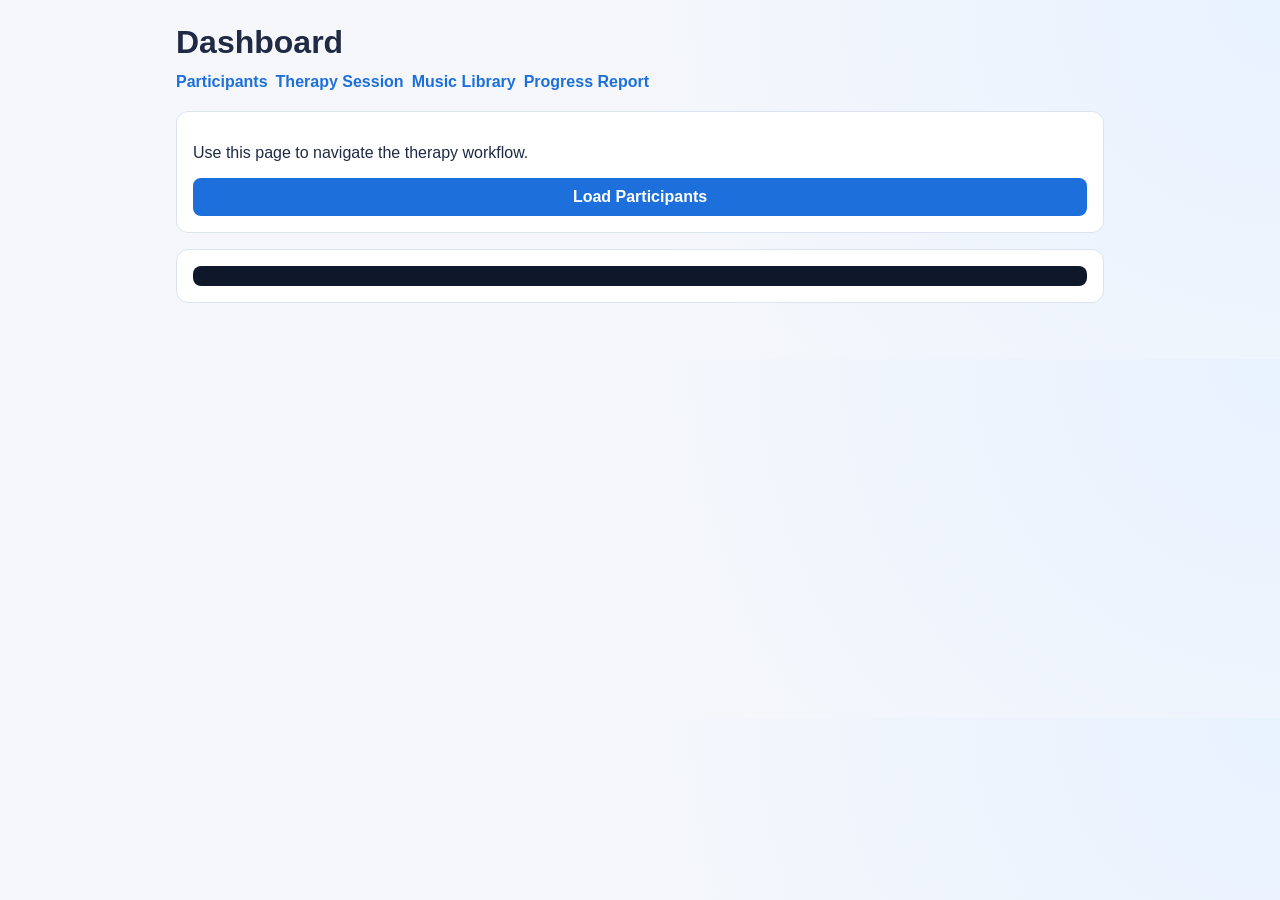
==== app/templates/dashboard.html @ 2df17162 "add authentication, participant management, and session handling features" ====
<!DOCTYPE html>
<html lang="en">
<head>
    <meta charset="UTF-8" />
    <meta name="viewport" content="width=device-width, initial-scale=1.0" />
    <title>Dashboard</title>
    <link rel="stylesheet" href="../static/css/styles.css" />
</head>
<body>
<div class="container">
    <h1>Dashboard</h1>
    <div class="nav">
        <a href="./participants.html">Participants</a>
        <a href="./therapy_session.html">Therapy Session</a>
        <a href="./music_library.html">Music Library</a>
        <a href="./progress_report.html">Progress Report</a>
    </div>
    <div class="panel">
        <p>Use this page to navigate the therapy workflow.</p>
        <button id="loadParticipants">Load Participants</button>
    </div>
    <div class="panel"><pre id="result"></pre></div>
</div>
<script src="../static/js/app.js"></script>
<script>
document.getElementById("loadParticipants").addEventListener("click", async () => {
    try {
        const data = await apiRequest("/participants");
        showJson("result", data);
    } catch (err) {
        showJson("result", { error: err.message });
    }
});
</script>
</body>
</html>
---- app/static/css/styles.css ----
:root {
    --bg: #f5f7fb;
    --panel: #ffffff;
    --text: #1f2a44;
    --muted: #4f5d75;
    --primary: #1d6fdc;
    --primary-2: #1558ad;
    --line: #dbe3ef;
    --success: #0f9d58;
}

* {
    box-sizing: border-box;
}

body {
    margin: 0;
    font-family: "Segoe UI", Tahoma, Geneva, Verdana, sans-serif;
    color: var(--text);
    background: radial-gradient(circle at top right, #e8f2ff, var(--bg) 50%);
}

.container {
    width: min(100%, 960px);
    margin: 0 auto;
    padding: 24px 16px 40px;
}

.panel {
    background: var(--panel);
    border: 1px solid var(--line);
    border-radius: 12px;
    padding: 16px;
    margin-bottom: 16px;
}

h1, h2 {
    margin: 0 0 12px;
}

.muted {
    color: var(--muted);
}

.nav {
    display: flex;
    flex-wrap: wrap;
    gap: 8px;
    margin: 12px 0 20px;
}

.nav a {
    color: var(--primary);
    text-decoration: none;
    font-weight: 600;
}

form {
    display: grid;
    gap: 10px;
}

label {
    font-weight: 600;
}

input,
select,
textarea,
button {
    width: 100%;
    font: inherit;
    border-radius: 8px;
}

input,
select,
textarea {
    border: 1px solid var(--line);
    padding: 10px;
    background: #fff;
}

button {
    border: 0;
    padding: 10px 12px;
    background: var(--primary);
    color: #fff;
    font-weight: 600;
    cursor: pointer;
}

button:hover {
    background: var(--primary-2);
}

pre {
    white-space: pre-wrap;
    word-wrap: break-word;
    background: #0f172a;
    color: #e2e8f0;
    border-radius: 8px;
    padding: 10px;
    margin: 0;
}

.ok {
    color: var(--success);
    font-weight: 600;
}
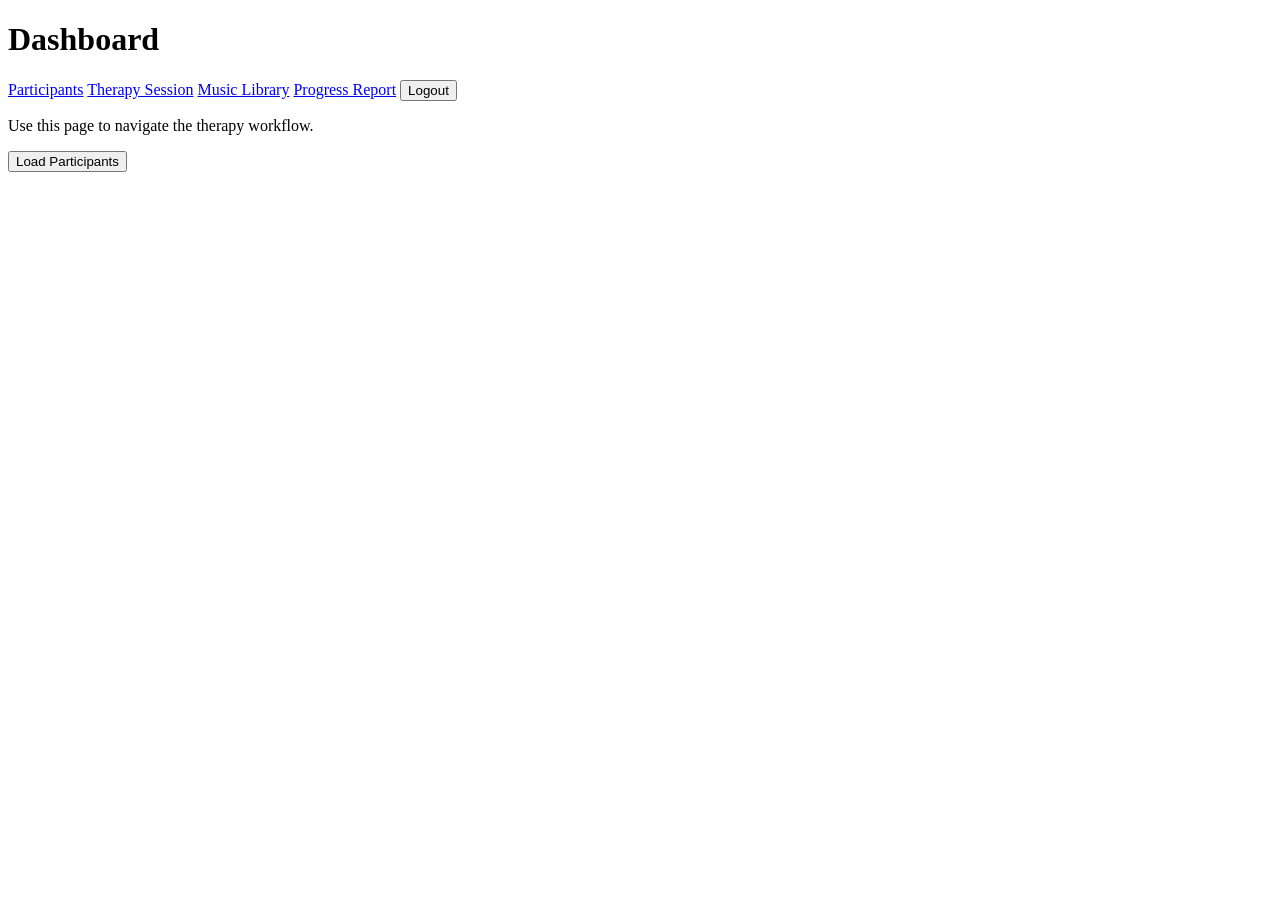
==== commit 5b0e1a94: "refactor: update API base URL and enhance authentication handling" ====
--- a/app/templates/dashboard.html
+++ b/app/templates/dashboard.html
@@ -4,16 +4,17 @@
     <meta charset="UTF-8" />
     <meta name="viewport" content="width=device-width, initial-scale=1.0" />
     <title>Dashboard</title>
-    <link rel="stylesheet" href="../static/css/styles.css" />
+    <link rel="stylesheet" href="/static/css/styles.css" />
 </head>
 <body>
 <div class="container">
     <h1>Dashboard</h1>
     <div class="nav">
-        <a href="./participants.html">Participants</a>
-        <a href="./therapy_session.html">Therapy Session</a>
-        <a href="./music_library.html">Music Library</a>
-        <a href="./progress_report.html">Progress Report</a>
+        <a href="/participants">Participants</a>
+        <a href="/therapy-session">Therapy Session</a>
+        <a href="/music-library">Music Library</a>
+        <a href="/progress-report">Progress Report</a>
+        <button id="logoutBtn" type="button">Logout</button>
     </div>
     <div class="panel">
         <p>Use this page to navigate the therapy workflow.</p>
@@ -21,8 +22,11 @@
     </div>
     <div class="panel"><pre id="result"></pre></div>
 </div>
-<script src="../static/js/app.js"></script>
+<script src="/static/js/app.js"></script>
 <script>
+requireAuth();
+bindLogout();
+
 document.getElementById("loadParticipants").addEventListener("click", async () => {
     try {
         const data = await apiRequest("/participants");
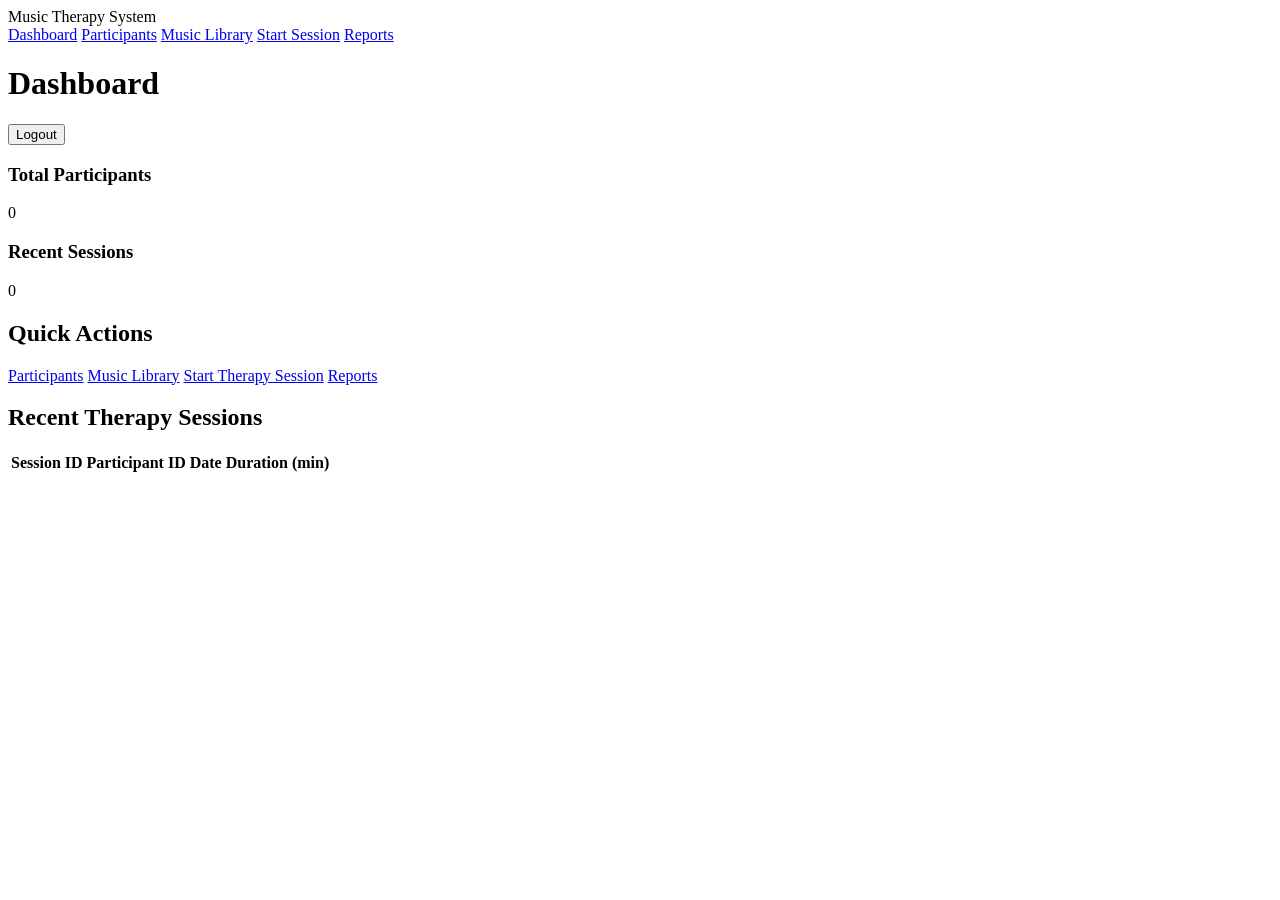
==== commit b7574650: "feat: implement API interactions, user authentication, and session management features" ====
--- a/app/templates/dashboard.html
+++ b/app/templates/dashboard.html
@@ -1,40 +1,65 @@
-<!DOCTYPE html>
+<!doctype html>
 <html lang="en">
 <head>
-    <meta charset="UTF-8" />
-    <meta name="viewport" content="width=device-width, initial-scale=1.0" />
-    <title>Dashboard</title>
-    <link rel="stylesheet" href="/static/css/styles.css" />
+    <meta charset="UTF-8">
+    <meta name="viewport" content="width=device-width, initial-scale=1.0">
+    <title>Dashboard | Music Therapy System</title>
+    <link rel="stylesheet" href="/static/css/styles.css">
 </head>
 <body>
-<div class="container">
-    <h1>Dashboard</h1>
-    <div class="nav">
-        <a href="/participants">Participants</a>
-        <a href="/therapy-session">Therapy Session</a>
-        <a href="/music-library">Music Library</a>
-        <a href="/progress-report">Progress Report</a>
-        <button id="logoutBtn" type="button">Logout</button>
-    </div>
-    <div class="panel">
-        <p>Use this page to navigate the therapy workflow.</p>
-        <button id="loadParticipants">Load Participants</button>
-    </div>
-    <div class="panel"><pre id="result"></pre></div>
+<div class="app-shell">
+    <aside class="sidebar">
+        <div class="brand">Music Therapy System</div>
+        <nav class="menu">
+            <a class="active" href="/dashboard">Dashboard</a>
+            <a href="/participants">Participants</a>
+            <a href="/music-library">Music Library</a>
+            <a href="/therapy-session">Start Session</a>
+            <a href="/progress-report">Reports</a>
+        </nav>
+    </aside>
+    <main class="content">
+        <div class="topbar">
+            <h1>Dashboard</h1>
+            <button id="logoutBtn" class="btn secondary">Logout</button>
+        </div>
+        <div id="dashboardMessage" class="msg"></div>
+        <section class="card-grid">
+            <article class="card">
+                <h3>Total Participants</h3>
+                <div id="totalParticipants" class="value">0</div>
+            </article>
+            <article class="card">
+                <h3>Recent Sessions</h3>
+                <div id="recentSessionCount" class="value">0</div>
+            </article>
+        </section>
+        <section class="panel">
+            <h2>Quick Actions</h2>
+            <div class="actions">
+                <a class="btn" href="/participants">Participants</a>
+                <a class="btn" href="/music-library">Music Library</a>
+                <a class="btn" href="/therapy-session">Start Therapy Session</a>
+                <a class="btn" href="/progress-report">Reports</a>
+            </div>
+        </section>
+        <section class="panel">
+            <h2>Recent Therapy Sessions</h2>
+            <div class="table-wrap">
+                <table>
+                    <thead><tr><th>Session ID</th><th>Participant ID</th><th>Date</th><th>Duration (min)</th></tr></thead>
+                    <tbody id="recentSessionsBody"></tbody>
+                </table>
+            </div>
+        </section>
+    </main>
 </div>
-<script src="/static/js/app.js"></script>
-<script>
+<script type="module">
+import { bindLogout, requireAuth } from "/static/js/auth.js";
+import { initDashboard } from "/static/js/reports.js";
 requireAuth();
 bindLogout();
-
-document.getElementById("loadParticipants").addEventListener("click", async () => {
-    try {
-        const data = await apiRequest("/participants");
-        showJson("result", data);
-    } catch (err) {
-        showJson("result", { error: err.message });
-    }
-});
+initDashboard();
 </script>
 </body>
 </html>
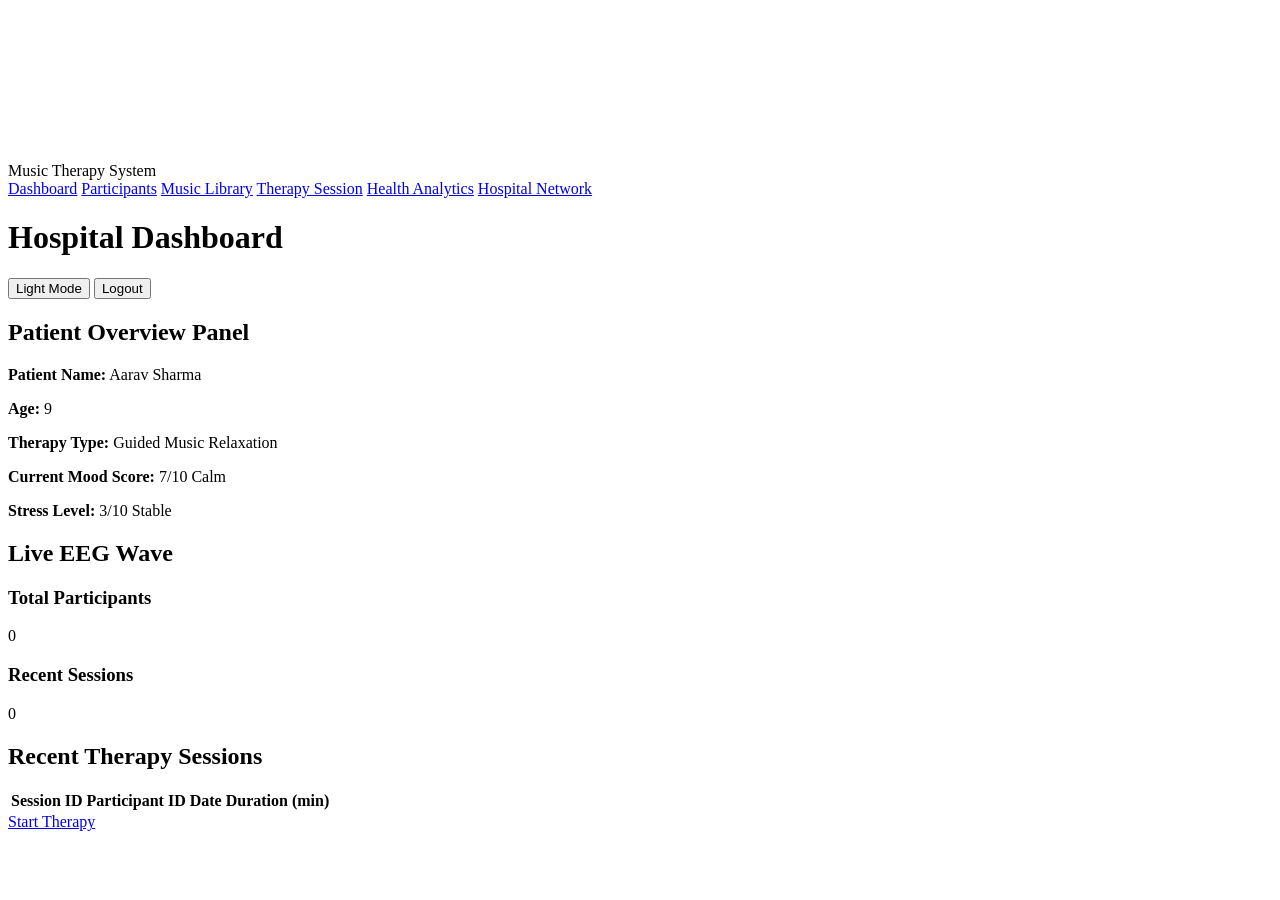
==== commit 30a90773: "Full Project Done" ====
--- a/app/templates/dashboard.html
+++ b/app/templates/dashboard.html
@@ -7,6 +7,8 @@
     <link rel="stylesheet" href="/static/css/styles.css">
 </head>
 <body>
+<canvas id="particles" class="particles"></canvas>
+<div class="loading-overlay"><div class="pulse-logo"></div></div>
 <div class="app-shell">
     <aside class="sidebar">
         <div class="brand">Music Therapy System</div>
@@ -14,36 +16,42 @@
             <a class="active" href="/dashboard">Dashboard</a>
             <a href="/participants">Participants</a>
             <a href="/music-library">Music Library</a>
-            <a href="/therapy-session">Start Session</a>
-            <a href="/progress-report">Reports</a>
+            <a href="/therapy-session">Therapy Session</a>
+            <a href="/progress-report">Health Analytics</a>
+            <a href="/hospital-network">Hospital Network</a>
         </nav>
     </aside>
     <main class="content">
         <div class="topbar">
-            <h1>Dashboard</h1>
-            <button id="logoutBtn" class="btn secondary">Logout</button>
+            <h1>Hospital Dashboard</h1>
+            <div class="actions">
+                <button id="themeToggle" class="btn secondary" type="button">Light Mode</button>
+                <button id="logoutBtn" class="btn outline" type="button">Logout</button>
+            </div>
         </div>
-        <div id="dashboardMessage" class="msg"></div>
-        <section class="card-grid">
-            <article class="card">
-                <h3>Total Participants</h3>
-                <div id="totalParticipants" class="value">0</div>
+
+        <section class="split reveal">
+            <article class="panel">
+                <h2>Patient Overview Panel</h2>
+                <p><strong>Patient Name:</strong> Aarav Sharma</p>
+                <p><strong>Age:</strong> 9</p>
+                <p><strong>Therapy Type:</strong> Guided Music Relaxation</p>
+                <p><strong>Current Mood Score:</strong> 7/10 <span class="mood-pill mood-calm">Calm</span></p>
+                <p><strong>Stress Level:</strong> 3/10 <span class="mood-pill mood-stable">Stable</span></p>
             </article>
-            <article class="card">
-                <h3>Recent Sessions</h3>
-                <div id="recentSessionCount" class="value">0</div>
+            <article class="panel">
+                <h2>Live EEG Wave</h2>
+                <div class="eeg"><div class="eeg-line"></div></div>
             </article>
         </section>
-        <section class="panel">
-            <h2>Quick Actions</h2>
-            <div class="actions">
-                <a class="btn" href="/participants">Participants</a>
-                <a class="btn" href="/music-library">Music Library</a>
-                <a class="btn" href="/therapy-session">Start Therapy Session</a>
-                <a class="btn" href="/progress-report">Reports</a>
-            </div>
+
+        <div id="dashboardMessage" class="msg"></div>
+        <section class="card-grid reveal">
+            <article class="card"><h3>Total Participants</h3><div id="totalParticipants" class="value">0</div></article>
+            <article class="card"><h3>Recent Sessions</h3><div id="recentSessionCount" class="value">0</div></article>
         </section>
-        <section class="panel">
+
+        <section class="panel reveal">
             <h2>Recent Therapy Sessions</h2>
             <div class="table-wrap">
                 <table>
@@ -54,12 +62,15 @@
         </section>
     </main>
 </div>
+<a class="btn fab" href="/therapy-session">Start Therapy</a>
 <script type="module">
 import { bindLogout, requireAuth } from "/static/js/auth.js";
 import { initDashboard } from "/static/js/reports.js";
+import { initUI } from "/static/js/ui.js";
 requireAuth();
 bindLogout();
 initDashboard();
+initUI();
 </script>
 </body>
 </html>
